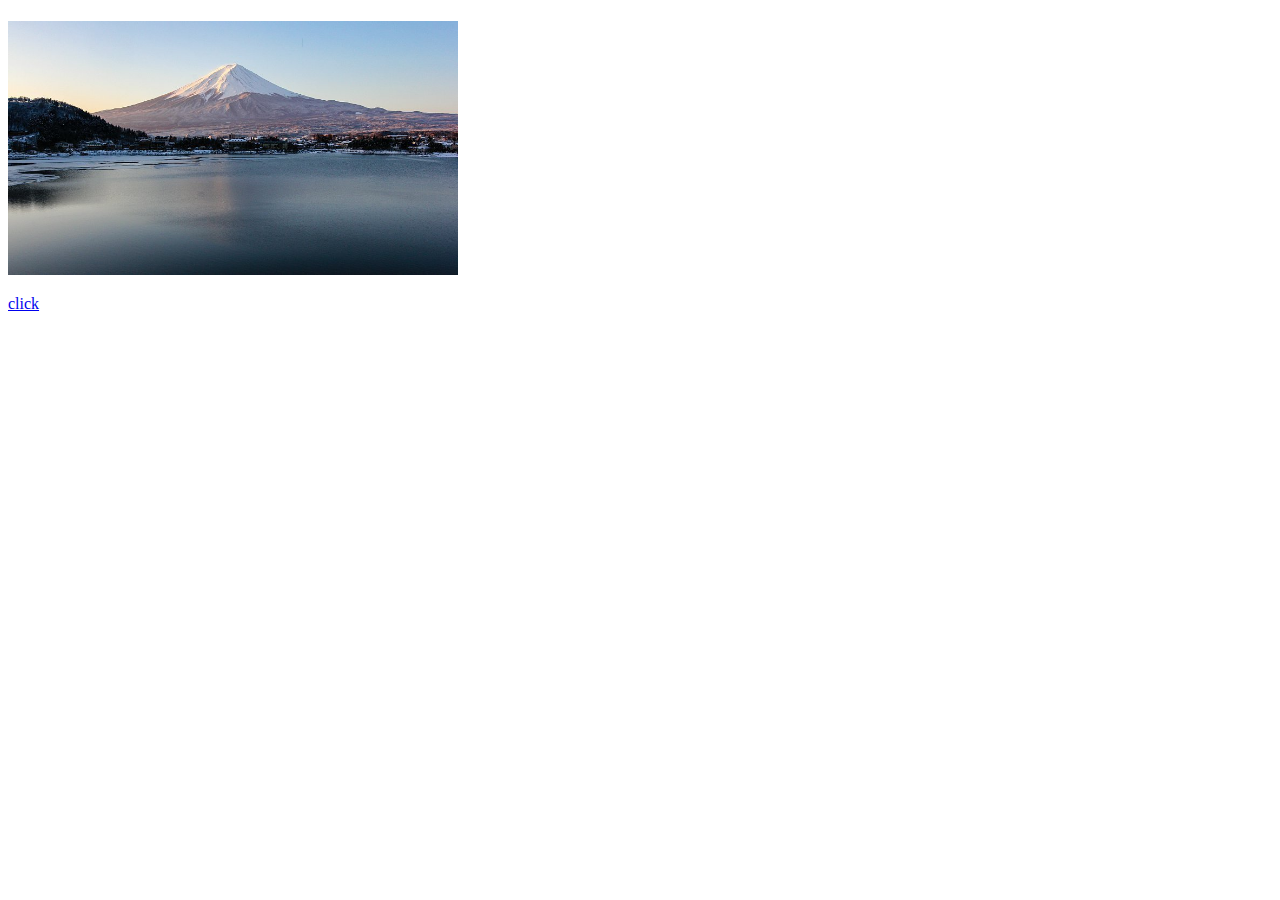
==== index.html @ 4d17d2f7 "Add files via upload" ====
<!doctype html>
<html>
<head>
<meta charset="utf-8">
<title> My Blog </title>
</head>

<body>
<h1> </h1>
<h2>
</h2>
<p> <img src ="6933_01.jpg" alt="selfie" width="450"/></p>
	<a href="http://www.youtube.com.hk">click</a>

</body>
</html>
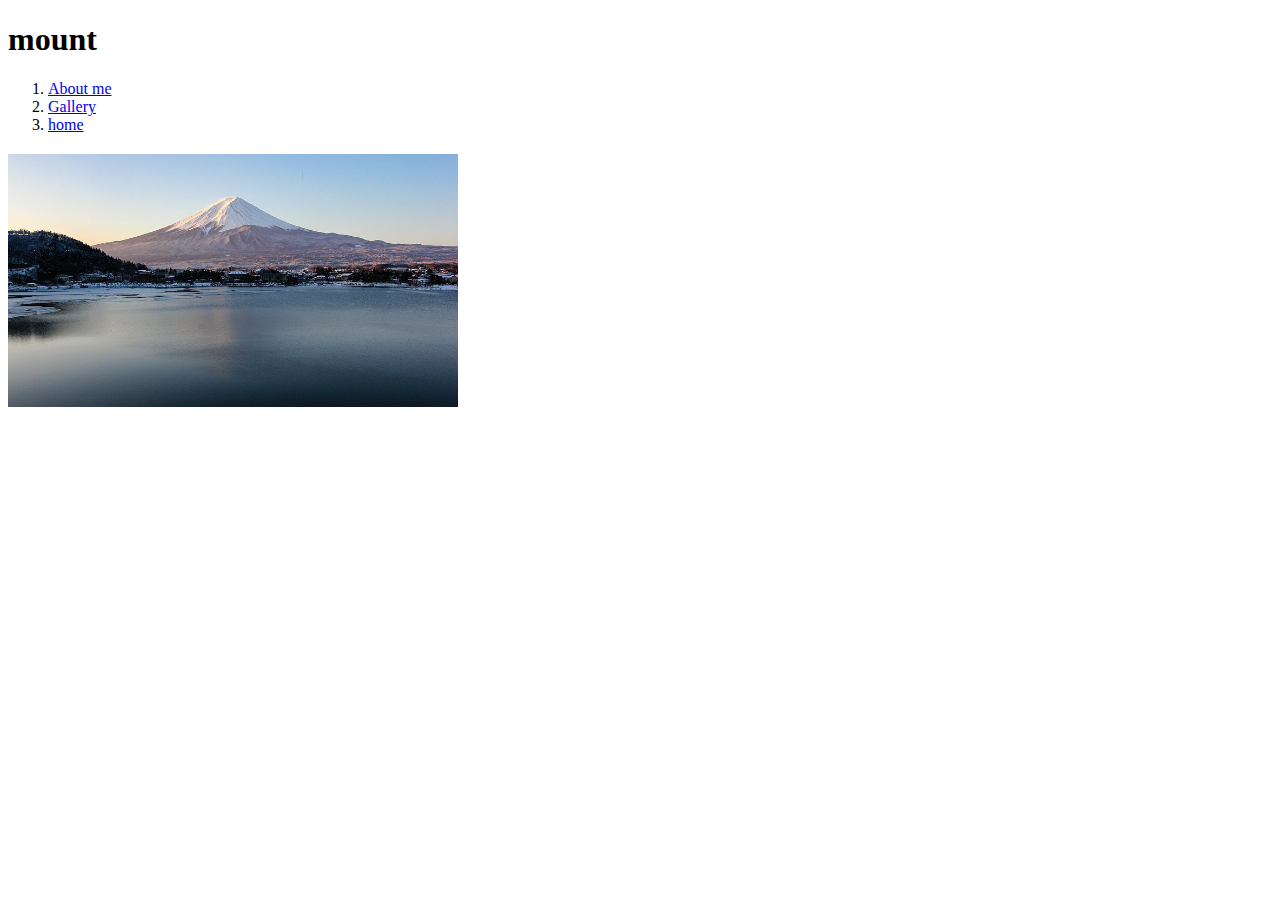
==== commit 4ab54dcd: "Add files via upload" ====
--- a/index.html
+++ b/index.html
@@ -4,13 +4,22 @@
 <meta charset="utf-8">
 <title> My Blog </title>
 </head>
+</html>
+<html>
+<head>
+</head>
 
 <body>
-<h1> </h1>
+<h1> mount </h1>
+	<ol>
+	<li><a href="about.html"> About me </a></li>
+	<li><a href="gallery.html">Gallery </a></li>
+	<li><a href="index.html">home</a></li>
+	</ol>
+	<p></p>
 <h2>
 </h2>
-<p> <img src ="6933_01.jpg" alt="selfie" width="450"/></p>
-	<a href="http://www.youtube.com.hk">click</a>
+<p> <img src ="images/6933_01.jpg" alt="selfie" width="450"/></p>
 
 </body>
 </html>
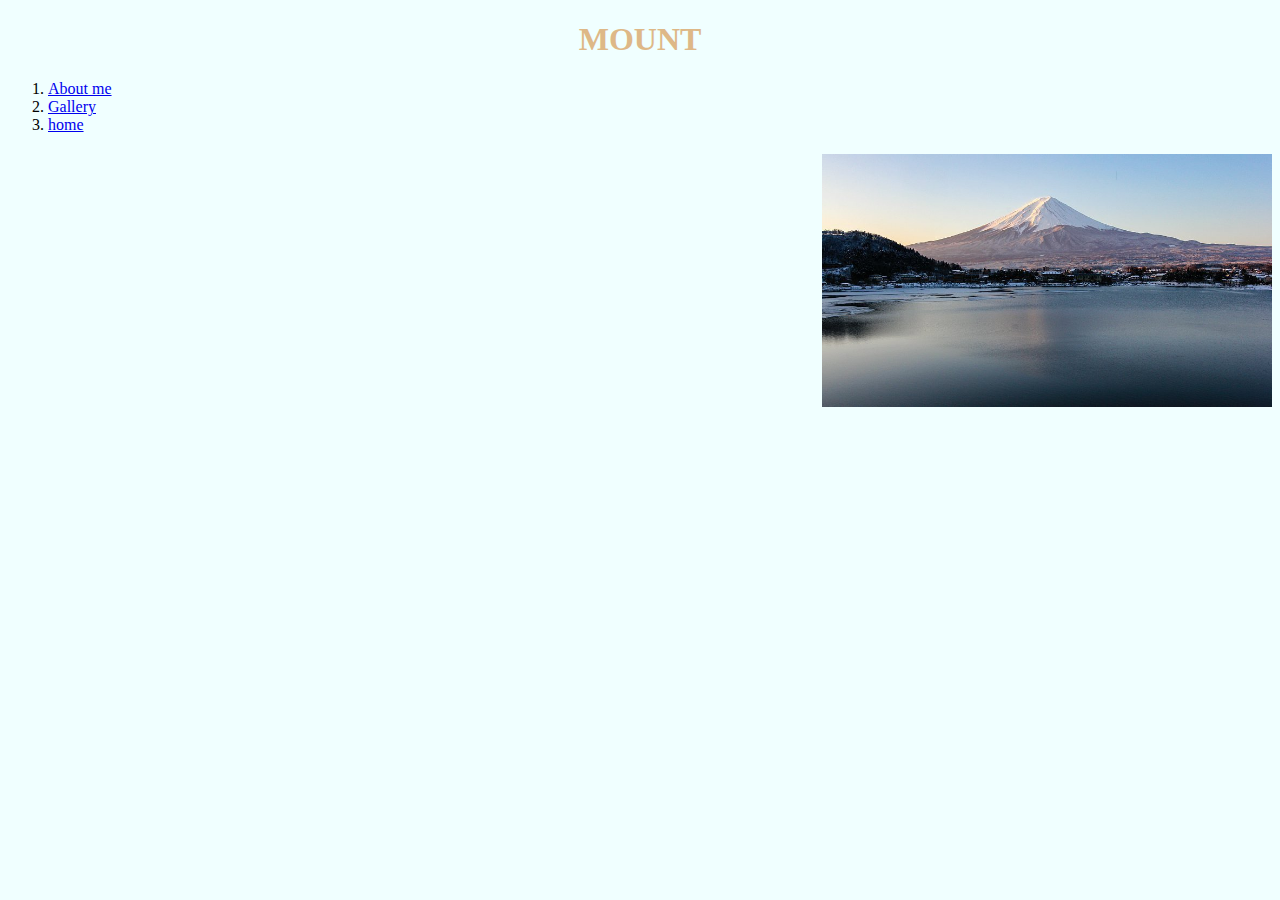
==== commit 9d896e37: "Add files via upload" ====
--- a/index.html
+++ b/index.html
@@ -1,6 +1,7 @@
 <!doctype html>
 <html>
 <head>
+	<link rel="stylesheet" href="Styles.css"
 <meta charset="utf-8">
 <title> My Blog </title>
 </head>
@@ -10,7 +11,7 @@
 </head>
 
 <body>
-<h1> mount </h1>
+<h1> MOUNT</h1>
 	<ol>
 	<li><a href="about.html"> About me </a></li>
 	<li><a href="gallery.html">Gallery </a></li>
--- a/Styles.css
+++ b/Styles.css
@@ -0,0 +1,11 @@
+body{
+	background-color: azure;
+}
+h1 {
+	color:burlywood;
+	text-align: center
+}
+p {
+	color:cadetblue;
+	text-align: right
+}